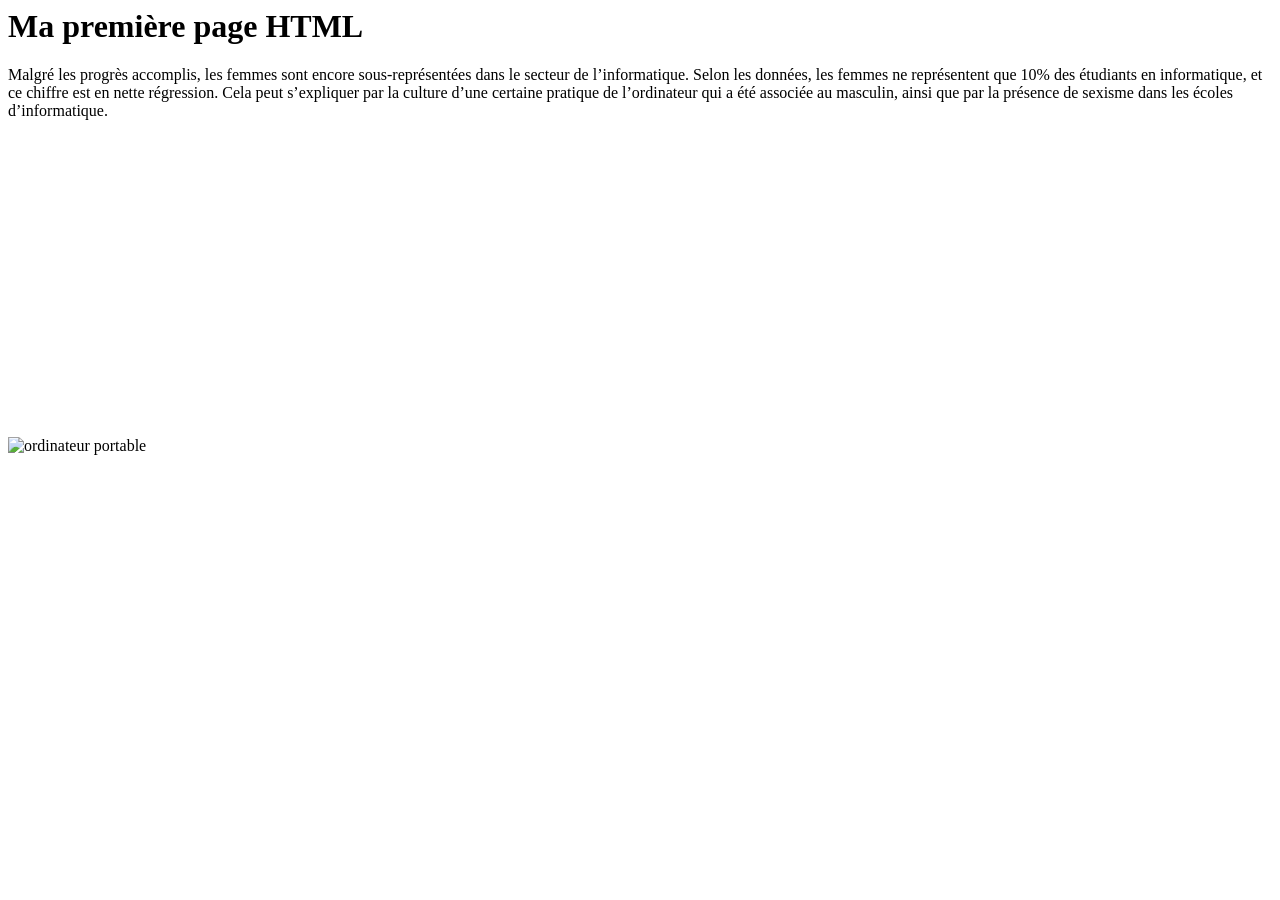
==== index.html.html @ be8495ad "Add files via upload" ====
<! Doctype html>
<html>
  <head>
    <title>Ma première page HTML</titLe>
    <meta charset="utf-8">
  </head>
  <body>
  <h1>Ma première page HTML</h1>
  <P>Malgré les progrès accomplis, les femmes sont encore sous-représentées dans le secteur de l’informatique. Selon les données, les femmes ne représentent que 10% des étudiants en informatique, et ce chiffre est en nette régression. Cela peut s’expliquer par la culture d’une certaine pratique de l’ordinateur qui a été associée au masculin, ainsi que par la présence de sexisme dans les écoles d’informatique.</P>
  <img src="ordi p" alt="ordinateur portable"> <iframe width="560" height="315" src="https://www.youtube.com/embed/aoQFYsKvBN0?si=COg2kROmt1nkGn-N" title="YouTube video player" frameborder="0" allow="accelerometer; autoplay; clipboard-write; encrypted-media; gyroscope; picture-in-picture; web-share" referrerpolicy="strict-origin-when-cross-origin" allowfullscreen></iframe>
  
  </body>
</html>
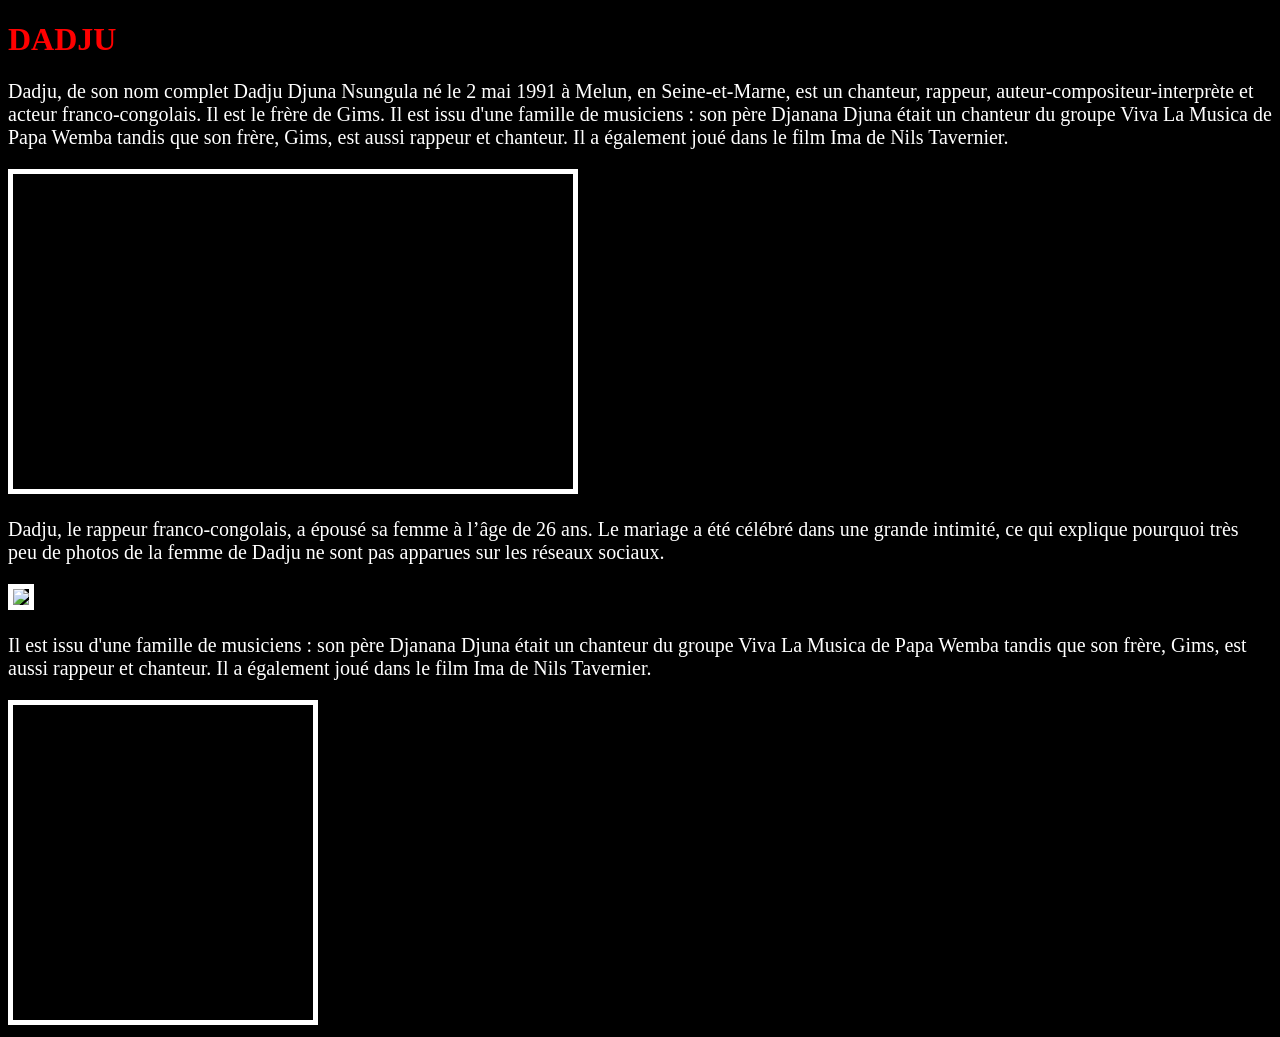
==== commit e9caa096: "Add files via upload" ====
--- a/index.html.html
+++ b/index.html.html
@@ -1,13 +1,20 @@
-<! Doctype html>
+<!Doctype html>
 <html>
   <head>
-    <title>Ma première page HTML</titLe>
+    <link href="styles.css" rel="stylesheet" type="text/css">
+    <title>Ma première page html</title>
     <meta charset="utf-8">
   </head>
   <body>
-  <h1>Ma première page HTML</h1>
-  <P>Malgré les progrès accomplis, les femmes sont encore sous-représentées dans le secteur de l’informatique. Selon les données, les femmes ne représentent que 10% des étudiants en informatique, et ce chiffre est en nette régression. Cela peut s’expliquer par la culture d’une certaine pratique de l’ordinateur qui a été associée au masculin, ainsi que par la présence de sexisme dans les écoles d’informatique.</P>
-  <img src="ordi p" alt="ordinateur portable"> <iframe width="560" height="315" src="https://www.youtube.com/embed/aoQFYsKvBN0?si=COg2kROmt1nkGn-N" title="YouTube video player" frameborder="0" allow="accelerometer; autoplay; clipboard-write; encrypted-media; gyroscope; picture-in-picture; web-share" referrerpolicy="strict-origin-when-cross-origin" allowfullscreen></iframe>
-  
+  <h1>DADJU</h1>
+  <P>Dadju, de son nom complet Dadju Djuna Nsungula né le 2 mai 1991 à Melun, en Seine-et-Marne, est un chanteur, rappeur, auteur-compositeur-interprète et acteur franco-congolais. Il est le frère de Gims.
+  Il est issu d'une famille de musiciens : son père Djanana Djuna était un chanteur du groupe Viva La Musica de Papa Wemba tandis que son frère, Gims, est aussi rappeur et chanteur. Il a également joué dans le film Ima de Nils Tavernier.</P>
+   <iframe width="560" height="315" src="https://www.youtube.com/embed/AVMi8iZSdkY?si=5gF8RSa-ZPG20__s" title="YouTube video player" frameborder="0" allow="accelerometer; autoplay; clipboard-write; encrypted-media; gyroscope; picture-in-picture; web-share" referrerpolicy="strict-origin-when-cross-origin" allowfullscreen></iframe>
+     <p>Dadju, le rappeur franco-congolais, a épousé sa femme à l’âge de 26 ans. Le mariage a été célébré dans une grande intimité, ce qui explique pourquoi très peu de photos de la femme de Dadju ne sont pas apparues sur les réseaux sociaux.</p>
+     <img src="bad.webp">
+     <p> Il est issu d'une famille de musiciens : son père Djanana Djuna était un chanteur du groupe Viva La Musica de Papa Wemba tandis que son frère, Gims, est aussi rappeur et chanteur. Il a également joué dans le film Ima de Nils Tavernier.</p>
+  <iframe width="<iframe width="560" height="315" src="https://www.youtube.com/embed/tVKaN_H35xs?si=6D_na_q2rd46V088" title="YouTube video player" frameborder="0" allow="accelerometer; autoplay; clipboard-write; encrypted-media; gyroscope; picture-in-picture; web-share" referrerpolicy="strict-origin-when-cross-origin" allowfullscreen></iframe>
+
+
   </body>
 </html>
--- a/styles.css
+++ b/styles.css
@@ -0,0 +1,19 @@
+body{background-color: black;}
+
+h1{
+	color:red;
+}
+
+p{
+	color:white;
+	font-size: 20px;
+}
+
+img{
+	border: 5px solid white;
+}
+
+iframe{
+	border: 5px solid white;
+}
+
